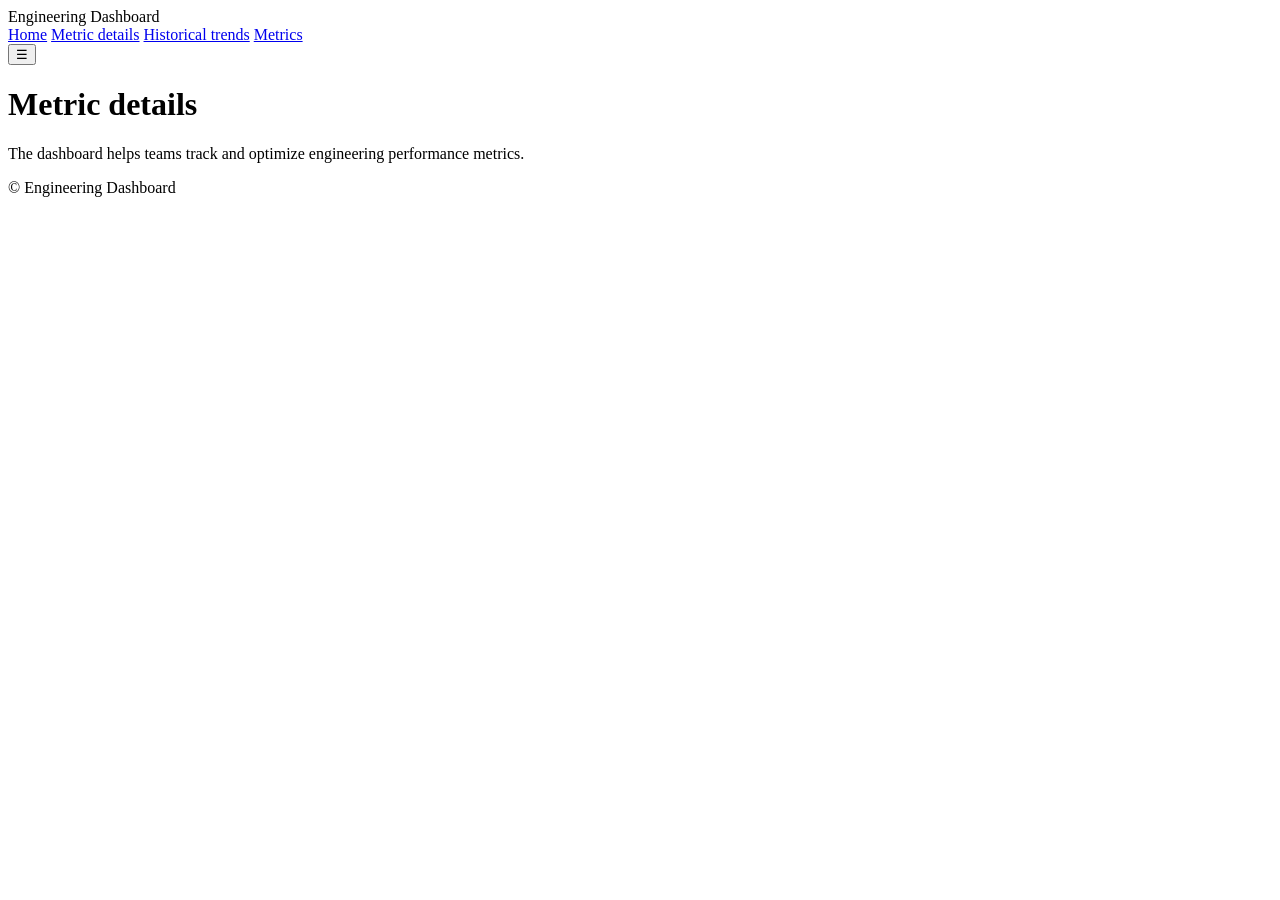
==== metric-details.html @ 6691c6f5 "chore: publish dashboard starter" ====
<!DOCTYPE html>
<html lang="en">
  <head>
    <meta charset="UTF-8" />
    <meta name="viewport" content="width=device-width, initial-scale=1.0" />
    <title>Metric details — Engineering Dashboard</title>
    <meta name="description" content="The dashboard helps teams track and optimize engineering performance metrics." />
    <link rel="stylesheet" href="./styles.css" />
  </head>
  <body>
    <header data-testid="site-header">
      <nav data-testid="primary-nav">
        <span class="brand">Engineering Dashboard</span>
        <div class="nav-links">
        <a href="./index.html" class="nav-link">Home</a>
        <a href="./metric-details.html" class="nav-link active">Metric details</a>
        <a href="./historical-trends.html" class="nav-link">Historical trends</a>
        <a href="./metrics.html" class="nav-link">Metrics</a>
        </div>
        <button class="menu-toggle" data-testid="mobile-nav-toggle" aria-label="Menu" aria-expanded="false">&#9776;</button>
      </nav>
    </header>

    <main data-testid="main-content" data-page="metric-details">
      <h1>Metric details</h1>
      <p>The dashboard helps teams track and optimize engineering performance metrics.</p>
      <!-- GLM will implement the full Metric details page content -->
    </main>

    <footer data-testid="footer-section">
      <p>&copy; Engineering Dashboard</p>
    </footer>

    <script src="./script.js"></script>
  </body>
</html>
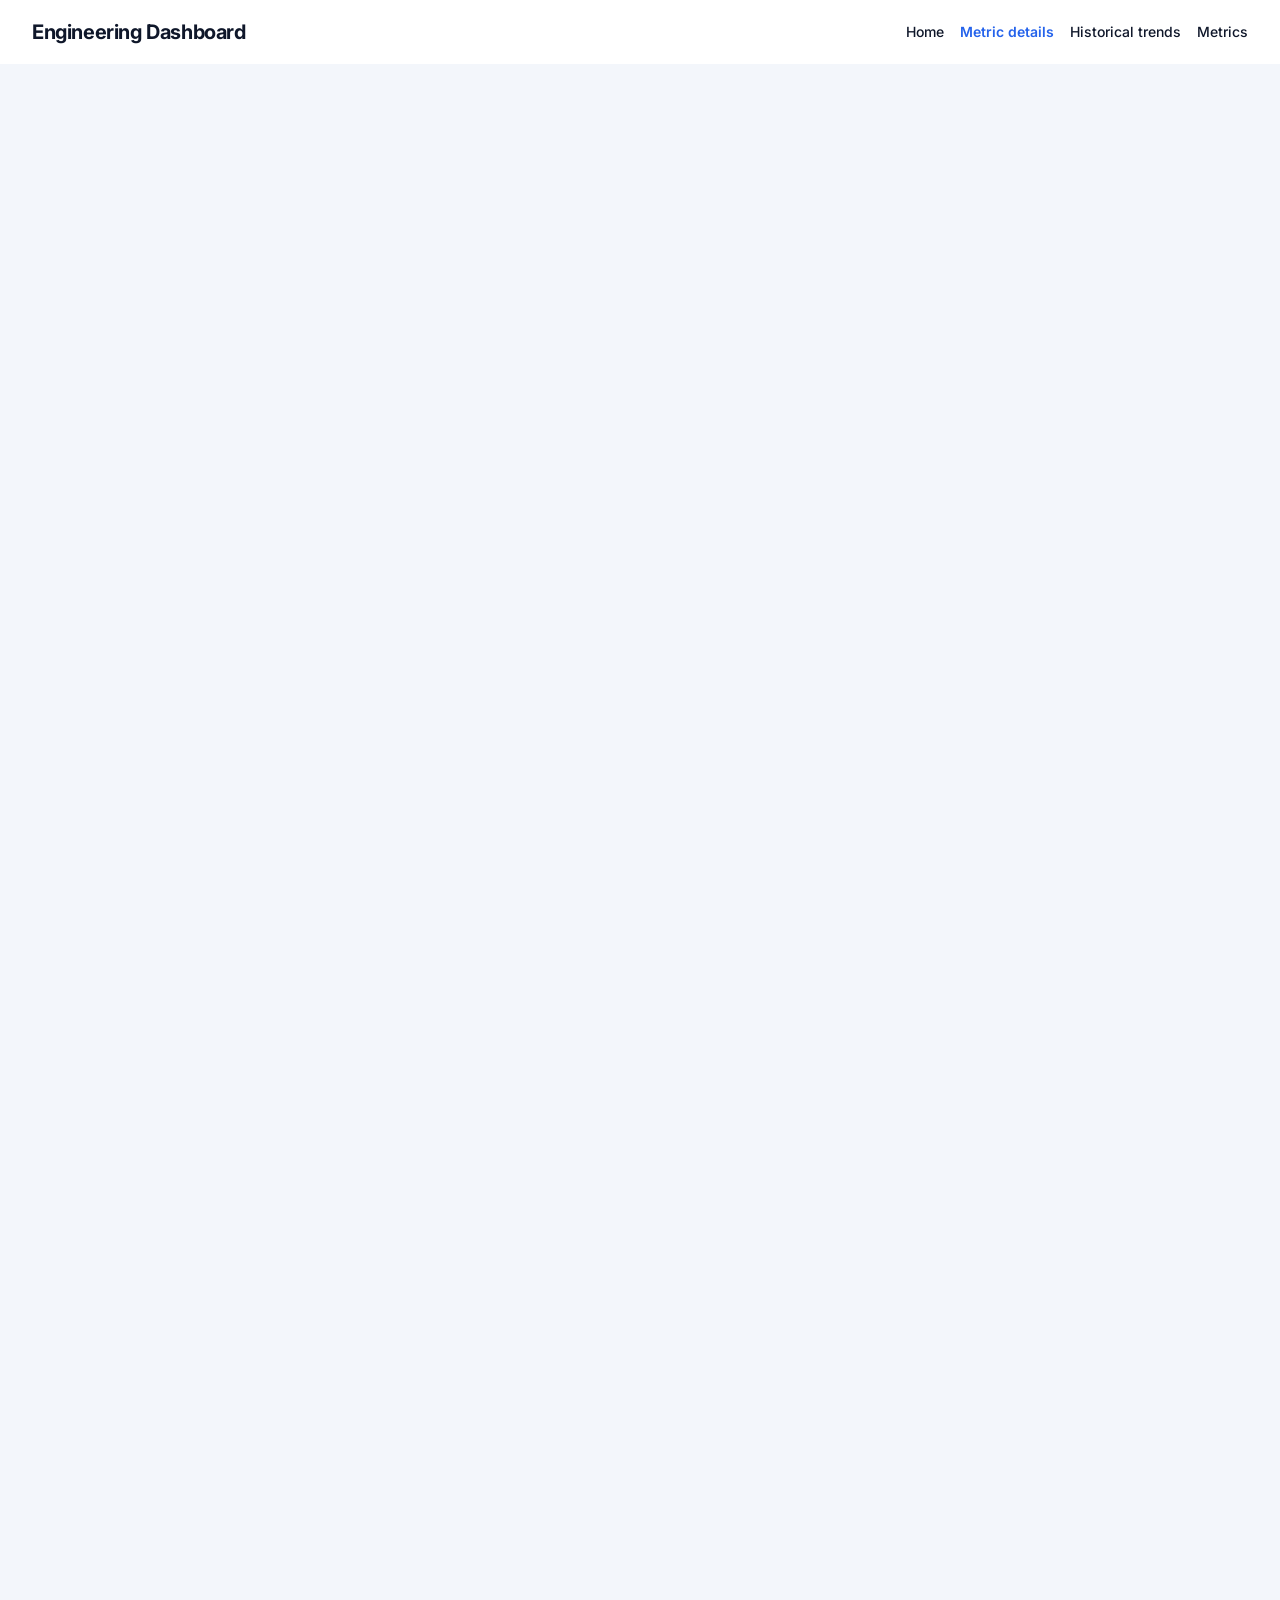
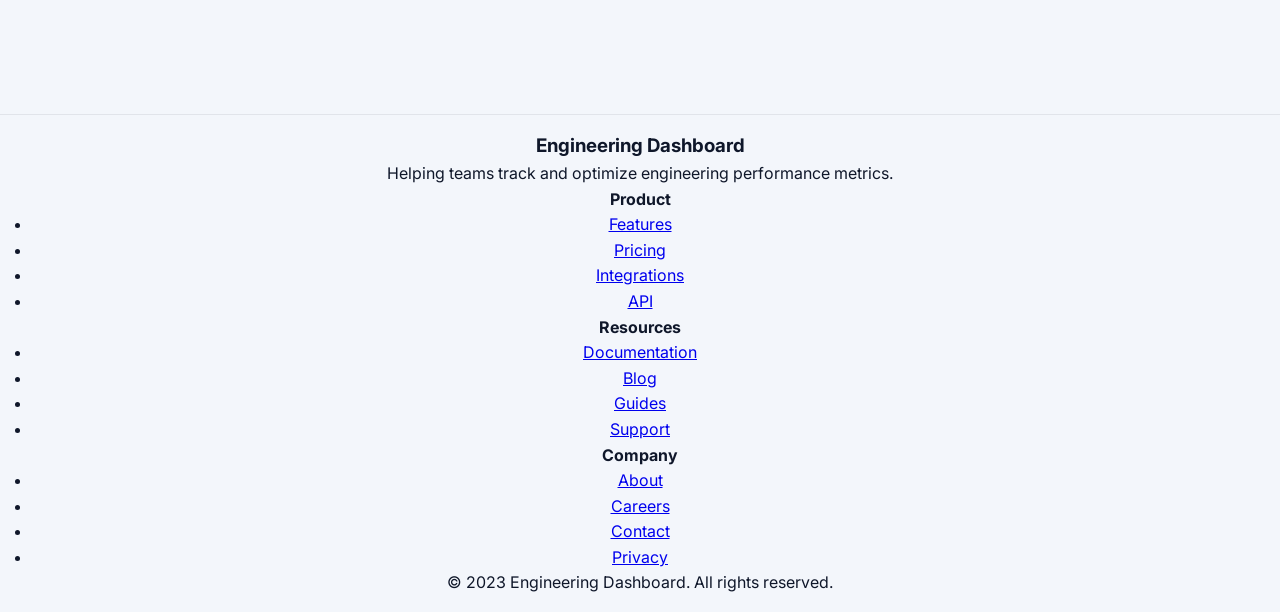
==== commit e19346a5: "feat: implement issue #2 with GLM-4.5-Air" ====
--- a/metric-details.html
+++ b/metric-details.html
@@ -4,31 +4,270 @@
     <meta charset="UTF-8" />
     <meta name="viewport" content="width=device-width, initial-scale=1.0" />
     <title>Metric details — Engineering Dashboard</title>
-    <meta name="description" content="The dashboard helps teams track and optimize engineering performance metrics." />
+    <meta name="description" content="Track and optimize your engineering performance metrics with detailed insights and actionable data." />
+    <link rel="preconnect" href="https://fonts.googleapis.com" />
+    <link rel="preconnect" href="https://fonts.gstatic.com" crossorigin />
+    <link href="https://fonts.googleapis.com/css2?family=Inter:wght@400;500;600;700;800&display=swap" rel="stylesheet" />
     <link rel="stylesheet" href="./styles.css" />
   </head>
   <body>
-    <header data-testid="site-header">
-      <nav data-testid="primary-nav">
+    <header data-testid="site-header" class="navbar">
+      <nav data-testid="primary-nav" class="container">
         <span class="brand">Engineering Dashboard</span>
         <div class="nav-links">
-        <a href="./index.html" class="nav-link">Home</a>
-        <a href="./metric-details.html" class="nav-link active">Metric details</a>
-        <a href="./historical-trends.html" class="nav-link">Historical trends</a>
-        <a href="./metrics.html" class="nav-link">Metrics</a>
-        </div>
-        <button class="menu-toggle" data-testid="mobile-nav-toggle" aria-label="Menu" aria-expanded="false">&#9776;</button>
+          <a href="./index.html" class="nav-link">Home</a>
+          <a href="./metric-details.html" class="nav-link active">Metric details</a>
+          <a href="./historical-trends.html" class="nav-link">Historical trends</a>
+          <a href="./metrics.html" class="nav-link">Metrics</a>
+        </div>
+        <button class="menu-toggle" data-testid="mobile-nav-toggle" aria-label="Menu" aria-expanded="false">
+          <span></span>
+          <span></span>
+          <span></span>
+        </button>
       </nav>
     </header>
 
     <main data-testid="main-content" data-page="metric-details">
-      <h1>Metric details</h1>
-      <p>The dashboard helps teams track and optimize engineering performance metrics.</p>
-      <!-- GLM will implement the full Metric details page content -->
+      <section id="hero" class="hero reveal">
+        <div class="container">
+          <h1 class="gradient-text">Code Quality Metrics That Drive Excellence</h1>
+          <p class="text-lg">Gain deep insights into your engineering performance with detailed metrics and actionable data</p>
+          <div class="cta-buttons">
+            <a href="#code-quality" class="btn-primary">Explore Metrics</a>
+            <a href="#cta" class="btn-secondary">View Dashboard</a>
+          </div>
+        </div>
+        <div class="hero-orb"></div>
+      </section>
+
+      <section id="code-quality" class="section reveal">
+        <div class="container">
+          <div class="section-label">Code Quality Metrics</div>
+          <h2 class="section-title">Understand Your Engineering Performance</h2>
+          <p class="text-lg max-w-3xl">Our comprehensive metrics help you identify areas for improvement, track progress over time, and make data-driven decisions to enhance your team's productivity and code quality.</p>
+          
+          <div class="features-grid">
+            <div class="glass-card feature-card reveal">
+              <div class="feature-icon">
+                <svg width="24" height="24" viewBox="0 0 24 24" fill="none" stroke="currentColor" stroke-width="2">
+                  <path d="M10 20l4-16m4 4l4 4-4 4M6 16l-4-4 4-4"/>
+                </svg>
+              </div>
+              <h3 class="text-xl font-semibold">Code Complexity</h3>
+              <p class="text-muted">Measure cyclomatic complexity and identify overly complex functions that need refactoring</p>
+              <div class="metric-value">
+                <span class="metric-number">24</span>
+                <span class="metric-label">avg. complexity</span>
+              </div>
+              <div class="trend-indicator positive">
+                <svg width="16" height="16" viewBox="0 0 24 24" fill="none" stroke="currentColor" stroke-width="2">
+                  <path d="M7 17l5-5 5 5"/>
+                </svg>
+                <span>12% improvement</span>
+              </div>
+            </div>
+
+            <div class="glass-card feature-card reveal">
+              <div class="feature-icon">
+                <svg width="24" height="24" viewBox="0 0 24 24" fill="none" stroke="currentColor" stroke-width="2">
+                  <path d="M9 11l3 3L22 4"/>
+                  <path d="M21 12v7a2 2 0 01-2 2H5a2 2 0 01-2-2V5a2 2 0 012-2h11"/>
+                </svg>
+              </div>
+              <h3 class="text-xl font-semibold">Code Coverage</h3>
+              <p class="text-muted">Track test coverage across your codebase to ensure comprehensive testing</p>
+              <div class="metric-value">
+                <span class="metric-number">78%</span>
+                <span class="metric-label">line coverage</span>
+              </div>
+              <div class="trend-indicator positive">
+                <svg width="16" height="16" viewBox="0 0 24 24" fill="none" stroke="currentColor" stroke-width="2">
+                  <path d="M7 17l5-5 5 5"/>
+                </svg>
+                <span>5% improvement</span>
+              </div>
+            </div>
+
+            <div class="glass-card feature-card reveal">
+              <div class="feature-icon">
+                <svg width="24" height="24" viewBox="0 0 24 24" fill="none" stroke="currentColor" stroke-width="2">
+                  <path d="M12 2v20M17 5H9.5a3.5 3.5 0 000 7h5a3.5 3.5 0 010 7H6"/>
+                </svg>
+              </div>
+              <h3 class="text-xl font-semibold">Technical Debt</h3>
+              <p class="text-muted">Identify and track technical debt to prioritize refactoring efforts</p>
+              <div class="metric-value">
+                <span class="metric-number">42</span>
+                <span class="metric-label">debt items</span>
+              </div>
+              <div class="trend-indicator negative">
+                <svg width="16" height="16" viewBox="0 0 24 24" fill="none" stroke="currentColor" stroke-width="2">
+                  <path d="M7 7l10 10M17 7l-10 10"/>
+                </svg>
+                <span>3 items added</span>
+              </div>
+            </div>
+
+            <div class="glass-card feature-card reveal">
+              <div class="feature-icon">
+                <svg width="24" height="24" viewBox="0 0 24 24" fill="none" stroke="currentColor" stroke-width="2">
+                  <path d="M13 2L3 14h9l-1 8 10-12h-9l1-8z"/>
+                </svg>
+              </div>
+              <h3 class="text-xl font-semibold">Code Smells</h3>
+              <p class="text-muted">Detect code smells and anti-patterns that impact maintainability</p>
+              <div class="metric-value">
+                <span class="metric-number">18</span>
+                <span class="metric-label">smells detected</span>
+              </div>
+              <div class="trend-indicator neutral">
+                <svg width="16" height="16" viewBox="0 0 24 24" fill="none" stroke="currentColor" stroke-width="2">
+                  <path d="M5 12h14"/>
+                </svg>
+                <span>stable</span>
+              </div>
+            </div>
+
+            <div class="glass-card feature-card reveal">
+              <div class="feature-icon">
+                <svg width="24" height="24" viewBox="0 0 24 24" fill="none" stroke="currentColor" stroke-width="2">
+                  <path d="M12 2l3.09 6.26L22 9.27l-5 4.87 1.18 6.88L12 17.77l-6.18 3.25L7 14.14 2 9.27l6.91-1.01L12 2z"/>
+                </svg>
+              </div>
+              <h3 class="text-xl font-semibold">Maintainability Index</h3>
+              <p class="text-muted">Calculate a maintainability score based on complexity, volume, and structure</p>
+              <div class="metric-value">
+                <span class="metric-number">72</span>
+                <span class="metric-label">out of 100</span>
+              </div>
+              <div class="trend-indicator positive">
+                <svg width="16" height="16" viewBox="0 0 24 24" fill="none" stroke="currentColor" stroke-width="2">
+                  <path d="M7 17l5-5 5 5"/>
+                </svg>
+                <span>8 points gained</span>
+              </div>
+            </div>
+
+            <div class="glass-card feature-card reveal">
+              <div class="feature-icon">
+                <svg width="24" height="24" viewBox="0 0 24 24" fill="none" stroke="currentColor" stroke-width="2">
+                  <path d="M9 12l2 2 4-4m6 2a9 9 0 11-18 0 9 9 0 0118 0z"/>
+                </svg>
+              </div>
+              <h3 class="text-xl font-semibold">Security Vulnerabilities</h3>
+              <p class="text-muted">Identify potential security risks in your codebase before they become issues</p>
+              <div class="metric-value">
+                <span class="metric-number">3</span>
+                <span class="metric-label">critical issues</span>
+              </div>
+              <div class="trend-indicator positive">
+                <svg width="16" height="16" viewBox="0 0 24 24" fill="none" stroke="currentColor" stroke-width="2">
+                  <path d="M7 17l5-5 5 5"/>
+                </svg>
+                <span>5 issues resolved</span>
+              </div>
+            </div>
+          </div>
+
+          <div class="metric-details reveal">
+            <h3 class="text-xl font-semibold mb-4">How Metrics Are Calculated</h3>
+            <div class="details-grid">
+              <div class="detail-card">
+                <h4 class="font-semibold">Code Complexity</h4>
+                <p>Measures the number of linearly independent paths through a program's source code. Lower complexity indicates more maintainable code.</p>
+              </div>
+              <div class="detail-card">
+                <h4 class="font-semibold">Code Coverage</h4>
+                <p>The percentage of your code that is executed when running tests. Higher coverage indicates more robust testing.</p>
+              </div>
+              <div class="detail-card">
+                <h4 class="font-semibold">Technical Debt</h4>
+                <p>Estimated effort required to refactor and improve code quality. Lower technical debt indicates a healthier codebase.</p>
+              </div>
+            </div>
+          </div>
+        </div>
+      </section>
+
+      <section id="cta" class="section reveal">
+        <div class="container">
+          <div class="cta-content">
+            <div class="cta-text">
+              <div class="section-label">Ready to Improve Your Code Quality?</div>
+              <h2 class="section-title">Start Tracking Your Metrics Today</h2>
+              <p class="text-lg max-w-2xl">Join thousands of engineering teams using our dashboard to identify improvement opportunities, track progress, and make data-driven decisions.</p>
+              <div class="cta-buttons">
+                <a href="#" class="btn-primary">Get Started Free</a>
+                <a href="#" class="btn-secondary">Schedule Demo</a>
+              </div>
+            </div>
+            <div class="cta-visual">
+              <div class="mock-dashboard">
+                <div class="dashboard-header">
+                  <div class="dashboard-title">Engineering Dashboard</div>
+                  <div class="dashboard-time">Last updated: Today, 10:30 AM</div>
+                </div>
+                <div class="dashboard-metrics">
+                  <div class="metric-box">
+                    <div class="metric-label">Code Quality Score</div>
+                    <div class="metric-score">82<span class="metric-unit">/100</span></div>
+                  </div>
+                  <div class="metric-box">
+                    <div class="metric-label">Test Coverage</div>
+                    <div class="metric-score">78<span class="metric-unit">%</span></div>
+                  </div>
+                  <div class="metric-box">
+                    <div class="metric-label">Technical Debt</div>
+                    <div class="metric-score">42<span class="metric-unit">items</span></div>
+                  </div>
+                </div>
+              </div>
+            </div>
+          </div>
+        </div>
+      </section>
     </main>
 
-    <footer data-testid="footer-section">
-      <p>&copy; Engineering Dashboard</p>
+    <footer data-testid="footer-section" class="footer">
+      <div class="container">
+        <div class="footer-grid">
+          <div class="footer-column">
+            <h3 class="footer-title">Engineering Dashboard</h3>
+            <p class="text-muted">Helping teams track and optimize engineering performance metrics.</p>
+          </div>
+          <div class="footer-column">
+            <h4 class="footer-heading">Product</h4>
+            <ul class="footer-links">
+              <li><a href="#">Features</a></li>
+              <li><a href="#">Pricing</a></li>
+              <li><a href="#">Integrations</a></li>
+              <li><a href="#">API</a></li>
+            </ul>
+          </div>
+          <div class="footer-column">
+            <h4 class="footer-heading">Resources</h4>
+            <ul class="footer-links">
+              <li><a href="#">Documentation</a></li>
+              <li><a href="#">Blog</a></li>
+              <li><a href="#">Guides</a></li>
+              <li><a href="#">Support</a></li>
+            </ul>
+          </div>
+          <div class="footer-column">
+            <h4 class="footer-heading">Company</h4>
+            <ul class="footer-links">
+              <li><a href="#">About</a></li>
+              <li><a href="#">Careers</a></li>
+              <li><a href="#">Contact</a></li>
+              <li><a href="#">Privacy</a></li>
+            </ul>
+          </div>
+        </div>
+        <div class="footer-bottom">
+          <p>&copy; 2023 Engineering Dashboard. All rights reserved.</p>
+        </div>
+      </div>
     </footer>
 
     <script src="./script.js"></script>
--- a/styles.css
+++ b/styles.css
@@ -0,0 +1,107 @@
+:root {
+  /* ── Core palette ── */
+  --bg: #f3f6fb;
+  --surface: #ffffff;
+  --accent: #2563eb;
+  --text: #0f172a;
+  --accent-light: color-mix(in srgb, var(--accent) 12%, transparent);
+  --accent-hover: color-mix(in srgb, var(--accent) 85%, #000);
+  --muted: color-mix(in srgb, var(--text) 55%, transparent);
+  --border: color-mix(in srgb, var(--text) 8%, transparent);
+  --border-hover: color-mix(in srgb, var(--text) 16%, transparent);
+
+  /* ── Spacing scale ── */
+  --space-xs: 4px;
+  --space-sm: 8px;
+  --space-md: 16px;
+  --space-lg: 24px;
+  --space-xl: 32px;
+  --space-2xl: 48px;
+  --space-3xl: 64px;
+  --space-4xl: 96px;
+
+  /* ── Typography scale (fluid) ── */
+  --text-xs: clamp(0.7rem, 0.65rem + 0.25vw, 0.8rem);
+  --text-sm: clamp(0.8rem, 0.75rem + 0.25vw, 0.875rem);
+  --text-base: clamp(0.9rem, 0.85rem + 0.3vw, 1rem);
+  --text-lg: clamp(1.05rem, 0.95rem + 0.5vw, 1.25rem);
+  --text-xl: clamp(1.25rem, 1rem + 1.1vw, 1.75rem);
+  --text-2xl: clamp(1.5rem, 1.1rem + 1.8vw, 2.25rem);
+  --text-3xl: clamp(1.8rem, 1.2rem + 2.8vw, 3rem);
+  --text-4xl: clamp(2.2rem, 1.3rem + 4vw, 4rem);
+  --text-hero: clamp(2.5rem, 1.5rem + 5vw, 5rem);
+
+  /* ── Shadows ── */
+  --shadow-xs: 0 1px 2px rgba(0,0,0,0.04);
+  --shadow-sm: 0 1px 3px rgba(0,0,0,0.06), 0 1px 2px rgba(0,0,0,0.04);
+  --shadow-md: 0 4px 6px -1px rgba(0,0,0,0.07), 0 2px 4px rgba(0,0,0,0.04);
+  --shadow-lg: 0 10px 25px -3px rgba(0,0,0,0.08), 0 4px 10px rgba(0,0,0,0.04);
+  --shadow-xl: 0 20px 50px -5px rgba(0,0,0,0.1), 0 8px 20px rgba(0,0,0,0.04);
+  --shadow-glow: 0 0 20px color-mix(in srgb, var(--accent) 25%, transparent);
+
+  /* ── Radii ── */
+  --radius-sm: 6px;
+  --radius-md: 10px;
+  --radius-lg: 16px;
+  --radius-xl: 24px;
+  --radius-full: 9999px;
+
+  /* ── Transitions ── */
+  --ease-out: cubic-bezier(0.16, 1, 0.3, 1);
+  --ease-spring: cubic-bezier(0.34, 1.56, 0.64, 1);
+  --duration-fast: 150ms;
+  --duration-normal: 250ms;
+  --duration-slow: 400ms;
+}
+
+/* ── Reset ── */
+*, *::before, *::after { box-sizing: border-box; margin: 0; padding: 0; }
+
+body {
+  font-family: 'Inter', system-ui, -apple-system, BlinkMacSystemFont, 'Segoe UI', Roboto, sans-serif;
+  background: var(--bg);
+  color: var(--text);
+  line-height: 1.6;
+  -webkit-font-smoothing: antialiased;
+  -moz-osx-font-smoothing: grayscale;
+  text-rendering: optimizeLegibility;
+}
+
+/* ── Animation keyframes library ── */
+@keyframes fadeIn { from { opacity: 0; } to { opacity: 1; } }
+@keyframes fadeUp { from { opacity: 0; transform: translateY(20px); } to { opacity: 1; transform: translateY(0); } }
+@keyframes fadeDown { from { opacity: 0; transform: translateY(-20px); } to { opacity: 1; transform: translateY(0); } }
+@keyframes slideInLeft { from { opacity: 0; transform: translateX(-30px); } to { opacity: 1; transform: translateX(0); } }
+@keyframes slideInRight { from { opacity: 0; transform: translateX(30px); } to { opacity: 1; transform: translateX(0); } }
+@keyframes scaleIn { from { opacity: 0; transform: scale(0.95); } to { opacity: 1; transform: scale(1); } }
+@keyframes shimmer { 0% { background-position: -200% 0; } 100% { background-position: 200% 0; } }
+@keyframes float { 0%, 100% { transform: translateY(0); } 50% { transform: translateY(-10px); } }
+@keyframes pulse { 0%, 100% { opacity: 1; } 50% { opacity: 0.6; } }
+@keyframes gradient { 0% { background-position: 0% 50%; } 50% { background-position: 100% 50%; } 100% { background-position: 0% 50%; } }
+
+/* ── Scroll-reveal class (JS adds .is-visible) ── */
+.reveal {
+  opacity: 0;
+  transform: translateY(20px);
+  transition: opacity var(--duration-slow) var(--ease-out), transform var(--duration-slow) var(--ease-out);
+}
+.reveal.is-visible {
+  opacity: 1;
+  transform: translateY(0);
+}
+
+/* ── Minimal structural styles (GLM replaces everything below) ── */
+nav { display: flex; align-items: center; justify-content: space-between; padding: var(--space-md) var(--space-xl); background: var(--surface); }
+.brand { font-weight: 700; font-size: var(--text-lg); letter-spacing: -0.02em; }
+.nav-links { display: flex; gap: var(--space-md); }
+.nav-link { text-decoration: none; color: var(--text); font-size: var(--text-sm); font-weight: 500; transition: color var(--duration-fast); }
+.nav-link:hover { color: var(--accent); }
+.nav-link.active { color: var(--accent); font-weight: 600; }
+.menu-toggle { display: none; background: none; border: 1px solid var(--border); padding: var(--space-xs) var(--space-sm); cursor: pointer; font-size: var(--text-lg); border-radius: var(--radius-sm); }
+main { padding: var(--space-xl); }
+footer { padding: var(--space-md) var(--space-xl); text-align: center; border-top: 1px solid var(--border); margin-top: var(--space-2xl); }
+@media (max-width: 768px) {
+  .menu-toggle { display: block; }
+  .nav-links { display: none; }
+  .nav-links.open { display: flex; flex-direction: column; }
+}
